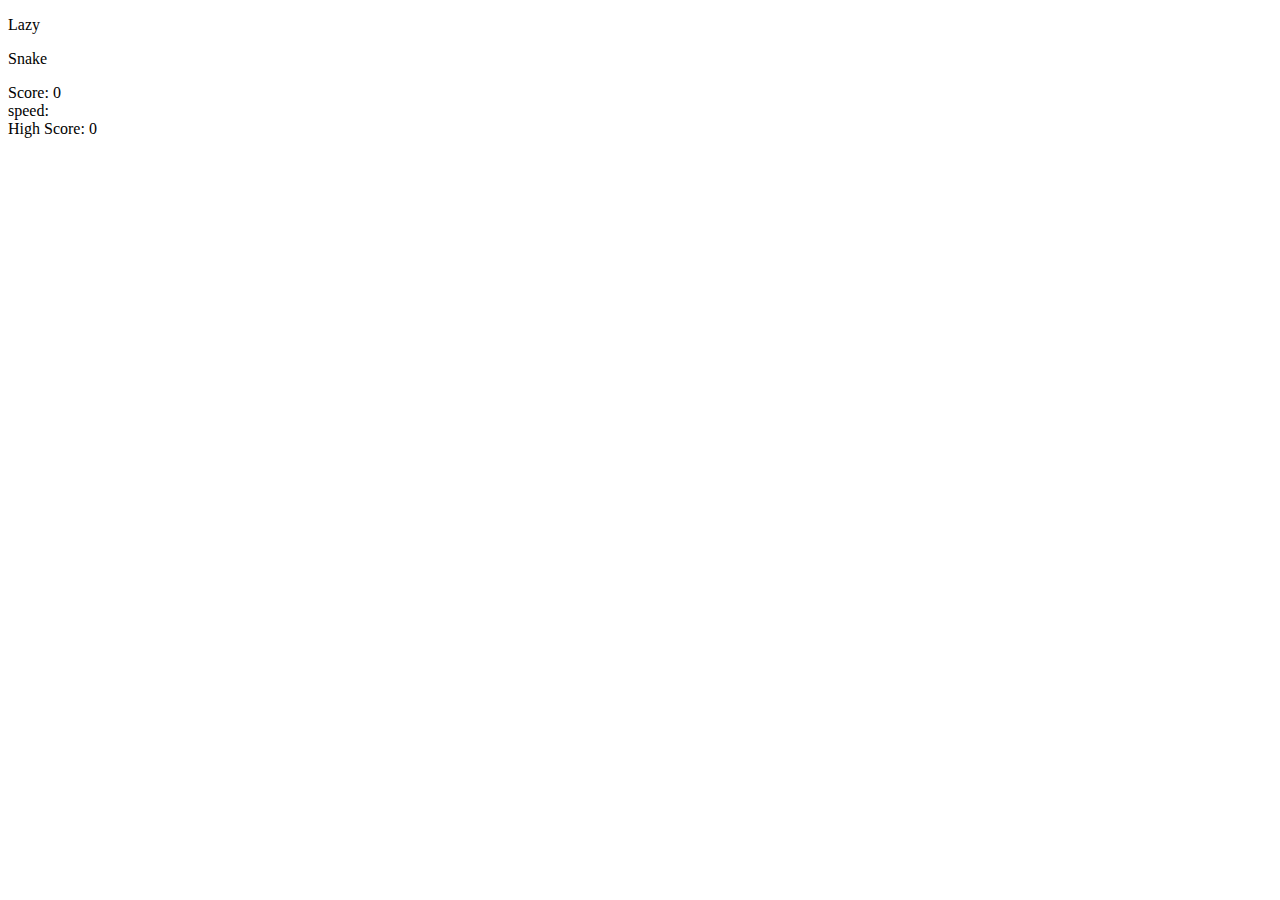
==== index.html @ e9a9d3ef "moving index.html" ====
<!DOCTYPE html>
<html lang="en">
<head>
    <meta charset="UTF-8">
    <meta http-equiv="X-UA-Compatible" content="IE=edge">
    <meta name="viewport" content="width=device-width, initial-scale=1.0">
    <title>Lazy Snake</title>
    <link rel="stylesheet" href= 'style.css'>
    <link rel="preconnect" href="https://fonts.gstatic.com">
    <link href="https://fonts.googleapis.com/css2?family=Montserrat:ital,wght@1,200&display=swap" rel="stylesheet">
    <link href="https://fonts.googleapis.com/css2?family=Dancing+Script:wght@700&family=Montserrat:ital,wght@1,200&display=swap" rel="stylesheet">
</head>
<body>
    <div class="body">
        <div id="name">
            <p>Lazy </p>
            <p>Snake</p>
        </div>
        <div id="board"></div>
        <div id="scoreBox">Score: 0</div>
        <div id="speedBox">speed: </div>
        <div id="hiscoreBox">High Score: 0</div>
    </div>
    
</body>
<script src = '../javascript/index.js'></script>
</html>
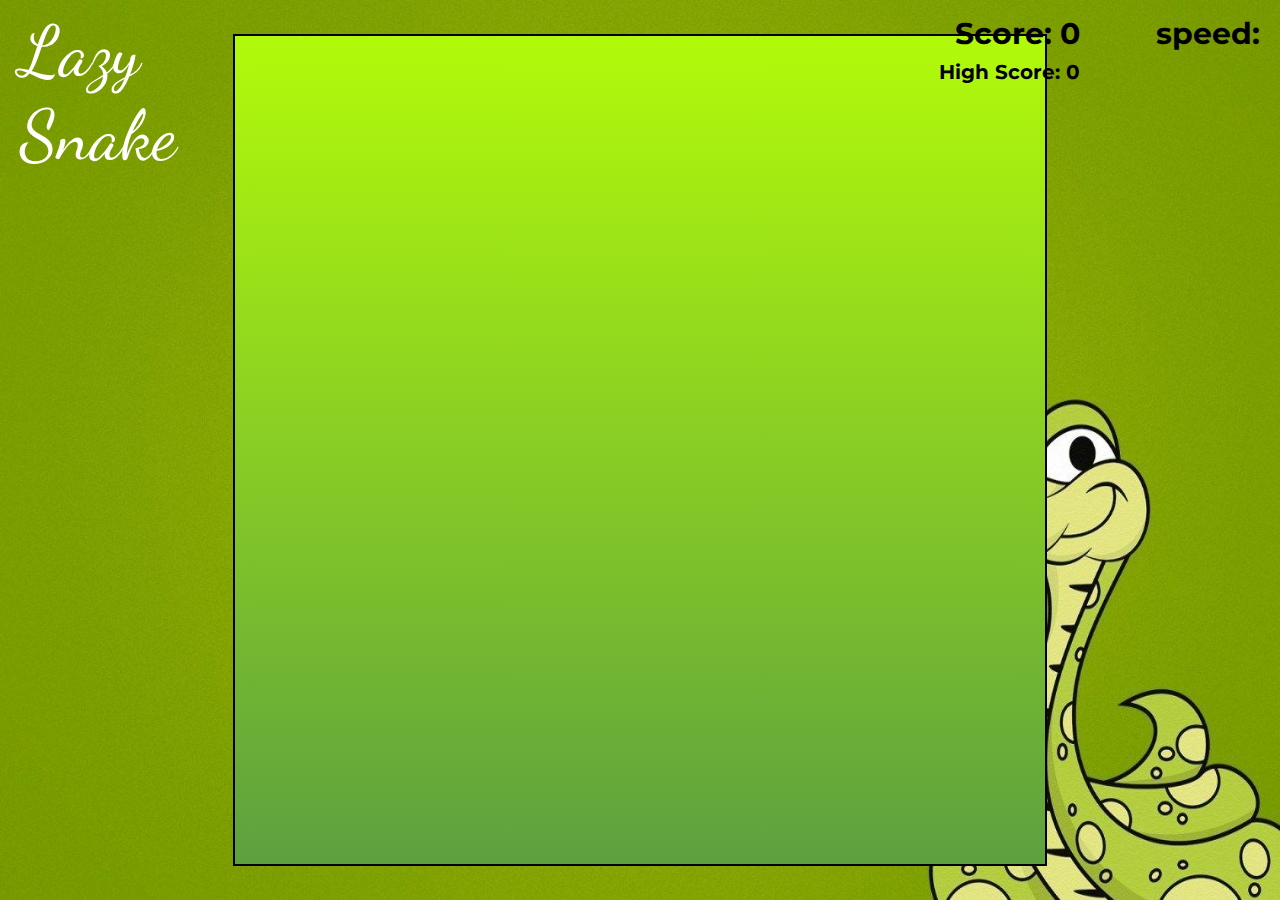
==== commit c2e08a29: "updating file location" ====
--- a/index.html
+++ b/index.html
@@ -5,7 +5,7 @@
     <meta http-equiv="X-UA-Compatible" content="IE=edge">
     <meta name="viewport" content="width=device-width, initial-scale=1.0">
     <title>Lazy Snake</title>
-    <link rel="stylesheet" href= 'style.css'>
+    <link rel="stylesheet" href= './public/style.css'>
     <link rel="preconnect" href="https://fonts.gstatic.com">
     <link href="https://fonts.googleapis.com/css2?family=Montserrat:ital,wght@1,200&display=swap" rel="stylesheet">
     <link href="https://fonts.googleapis.com/css2?family=Dancing+Script:wght@700&family=Montserrat:ital,wght@1,200&display=swap" rel="stylesheet">
@@ -23,5 +23,5 @@
     </div>
     
 </body>
-<script src = '../javascript/index.js'></script>
+<script src = '/javascript/index.js'></script>
 </html>--- a/public/style.css
+++ b/public/style.css
@@ -0,0 +1,73 @@
+
+*{
+    padding: 0;
+    margin: 0;
+}
+.body {
+    background: url('../image/bg.jpg');
+    min-height: 100vh;
+    background-size: 100vw 100vh;
+    display: flex;
+    justify-content: center;
+    align-items: center;
+}
+
+#board {
+    background: linear-gradient(rgb(178, 250, 10), rgb(94, 160, 63));
+    width: 90vmin;
+    height: 92vmin;
+    border: 2px solid black;
+    display: grid;
+    grid-template-rows: repeat(18, 1fr);
+    grid-template-columns: repeat(18, 1fr);
+}
+
+.head {
+    background: linear-gradient(black, brown);
+    border: 2px solid rgb(0, 0, 0);
+    transform: scale(1.02);
+    border-radius: 9px;
+}
+.snake {
+    background-color: purple;
+    border: .25vmin solid whitesmoke;
+    border-radius: 12px;
+}
+.food {
+    background: linear-gradient(red, brown);
+    border: .25vmin solid black;
+    border-radius: 8px;
+}
+#scoreBox {
+    position: absolute;
+    top: 15px;
+    right: 200px;
+    font-size: 30px;
+    font-weight: bold;
+    font-family: 'Montserrat', sans-serif;
+}
+#hiscoreBox {
+    position: absolute;
+    top: 60px;
+    right: 200px;
+    font-size: 20px;
+    font-weight: bold;
+    font-family: 'Montserrat', sans-serif;
+}
+#speedBox {
+    position: absolute;
+    top: 15px;
+    right: 20px;
+    font-size: 30px;
+    font-weight: bold;
+    font-family: 'Montserrat', sans-serif;
+}
+#name {
+    position: absolute;
+    top: 10px;
+    left: 20px;
+    font-size: 70px;
+    font-family: 'Dancing Script', cursive;
+    color: white;
+    
+}